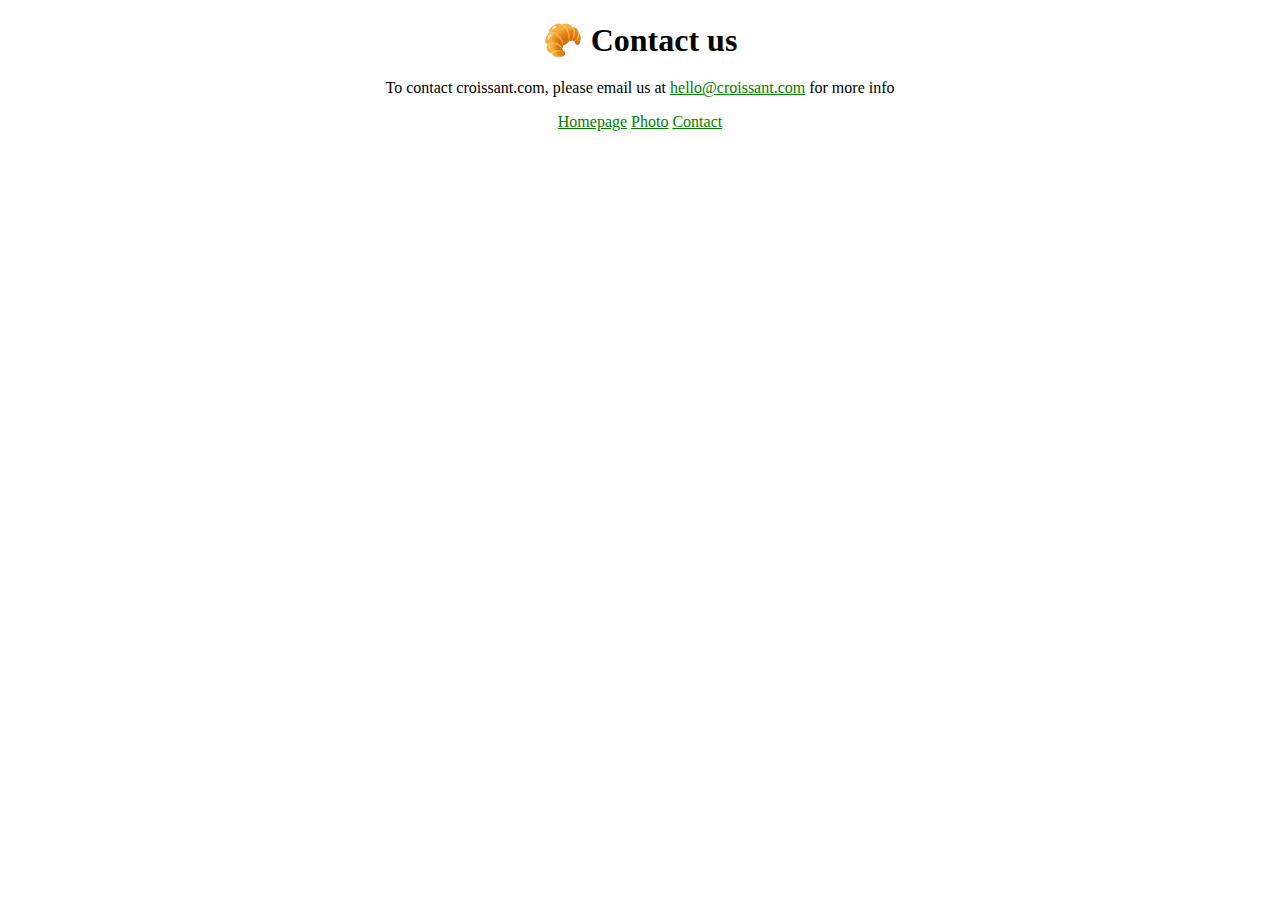
==== contact.html @ 90f377e0 "Created basic structure of Multiple Pages website" ====
<!DOCTYPE html>
<html lang="en">
  <head>
    <link
      href="https://cdn.jsdelivr.net/npm/bootstrap@5.2.3/dist/css/bootstrap.min.css"
      rel="stylesheet"
      integrity="sha384-rbsA2VBKQhggwzxH7pPCaAqO46MgnOM80zW1RWuH61DGLwZJEdK2Kadq2F9CUG65"
      crossorigin="anonymous"
    />
    <meta charset="UTF-8" />
    <meta http-equiv="X-UA-Compatible" content="IE=edge" />
    <meta name="viewport" content="width=device-width, initial-scale=1.0" />
    <title>Contact</title>
    <link rel="stylesheet" href="/styles.css" />
  </head>
  <body>
    <h1>🥐 Contact us</h1>
    <p>
      To contact croissant.com, please email us at
      <a href="mailto:hello@croissant.com" class="text-primary">
        hello@croissant.com</a
      >
      for more info
    </p>
    <div>
      <a href="/">Homepage</a>
      <a href="/photo.html" class="m-3">Photo</a>
      <a href="/contact.html">Contact</a>
    </div>
  </body>
</html>
---- styles.css ----
body {
    text-align: center;
    margin-top: 20px;
}

h1 {
    margin-bottom: 20px;
}

img {
    max-width: 100%;
    height: auto;
    border-radius: 10px;
    margin: 10px 0;
}

a {
    color: green;

}
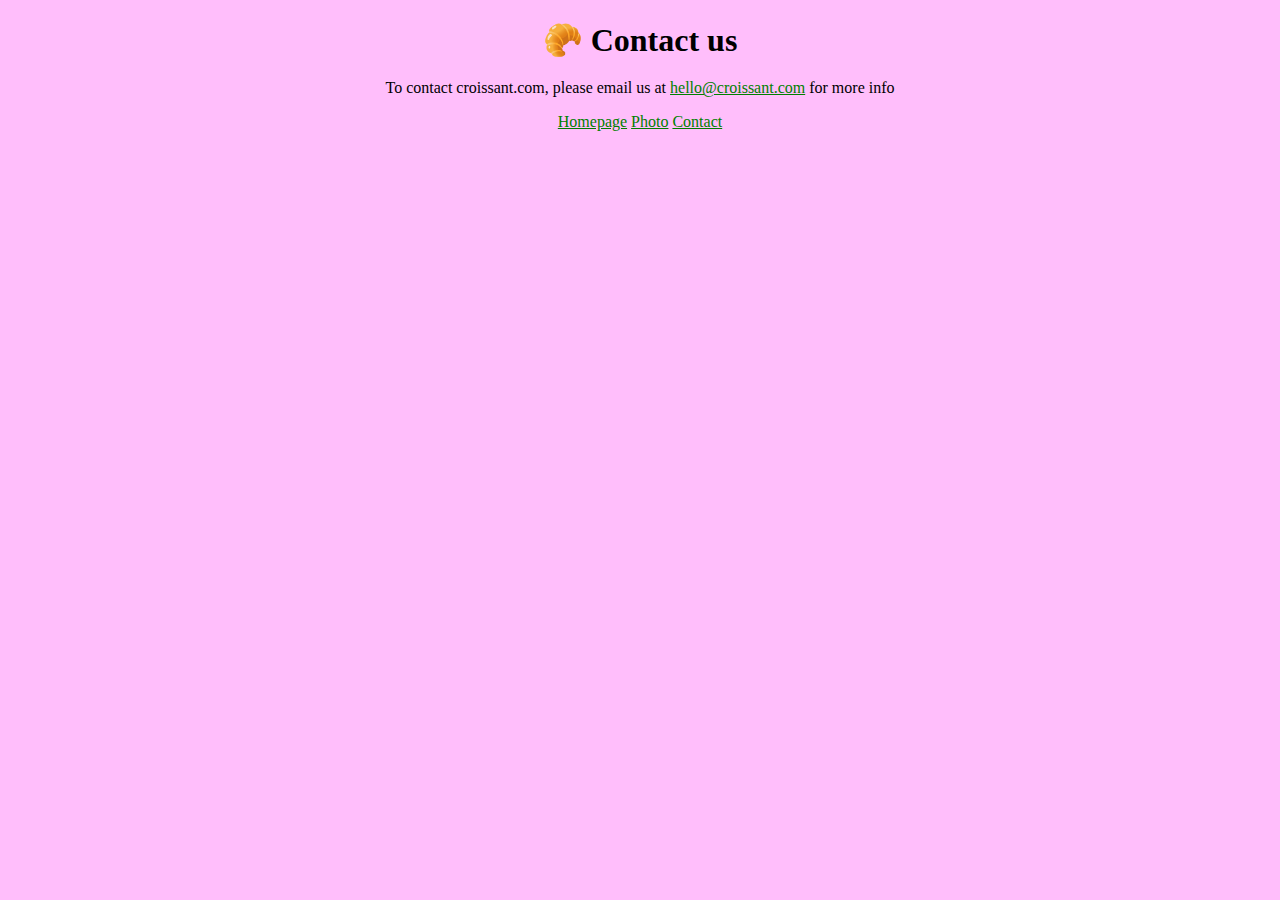
==== commit 2c904225: "Worked on SEO" ====
--- a/contact.html
+++ b/contact.html
@@ -10,22 +10,27 @@
     <meta charset="UTF-8" />
     <meta http-equiv="X-UA-Compatible" content="IE=edge" />
     <meta name="viewport" content="width=device-width, initial-scale=1.0" />
-    <title>Contact</title>
+    <title>Contact us - Croissant</title>
+    <meta name="description" content="Contact information of Croissant Shop" />
     <link rel="stylesheet" href="/styles.css" />
   </head>
   <body>
     <h1>🥐 Contact us</h1>
     <p>
       To contact croissant.com, please email us at
-      <a href="mailto:hello@croissant.com" class="text-primary">
+      <a
+        href="mailto:hello@croissant.com"
+        class="text-primary"
+        title="Contact us by email"
+      >
         hello@croissant.com</a
       >
       for more info
     </p>
     <div>
-      <a href="/">Homepage</a>
-      <a href="/photo.html" class="m-3">Photo</a>
-      <a href="/contact.html">Contact</a>
+      <a href="/" title="Main page">Homepage</a>
+      <a href="/photo.html" class="m-3" title="Croissant photo">Photo</a>
+      <a href="/contact.html" title="Contact Croissant Shop">Contact</a>
     </div>
   </body>
 </html>
--- a/styles.css
+++ b/styles.css
@@ -1,6 +1,7 @@
 body {
     text-align: center;
     margin-top: 20px;
+    background-color: rgb(255, 190, 251);
 }
 
 h1 {
